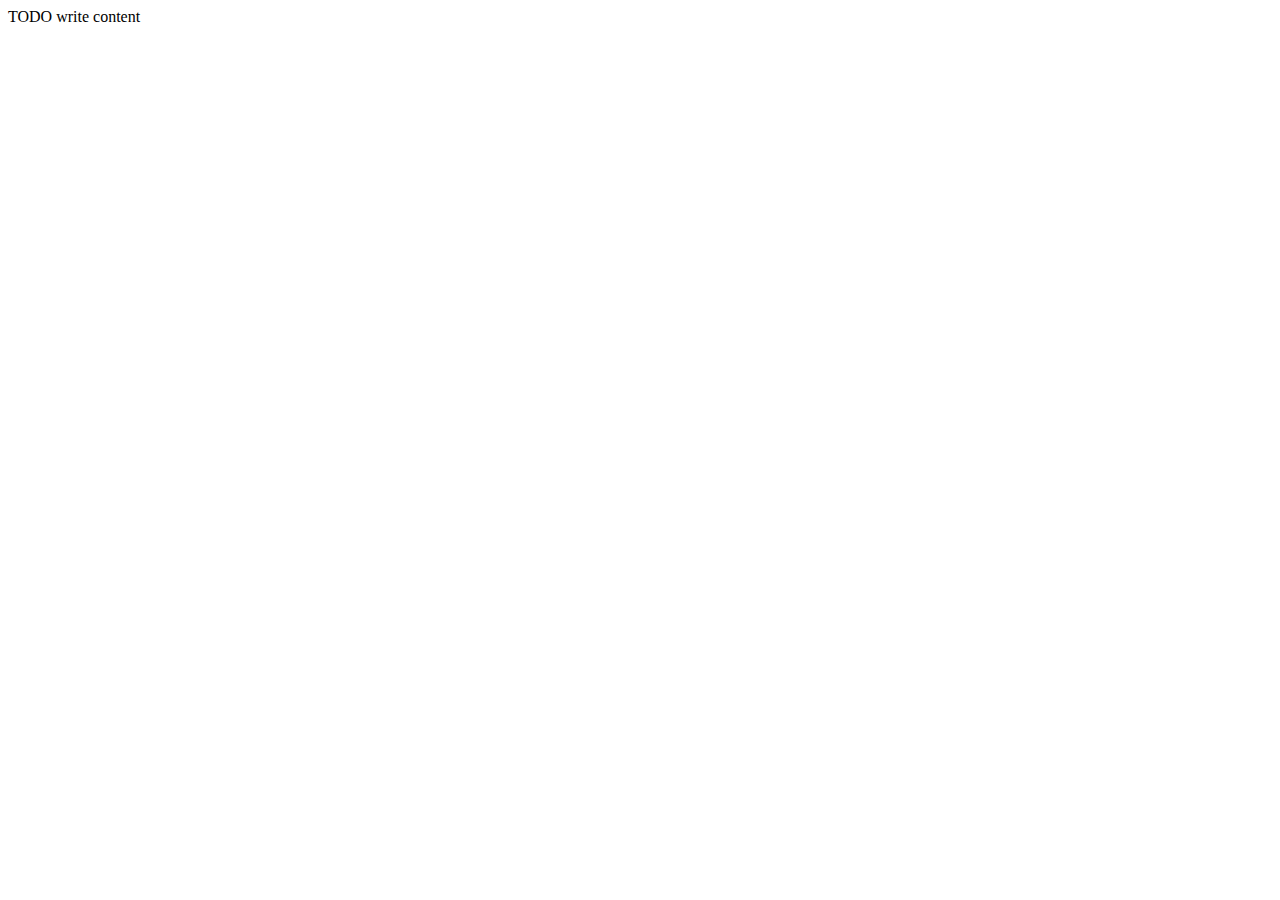
==== index.html @ 585fb6ec "Iniciando El proyecto" ====
<!DOCTYPE html>
<!--
To change this license header, choose License Headers in Project Properties.
To change this template file, choose Tools | Templates
and open the template in the editor.
-->
<html>
    <head>
        <title>TODO supply a title</title>
        <meta charset="UTF-8">
        <meta name="viewport" content="width=device-width">
    </head>
    <body>
        <div>TODO write content</div>
    </body>
</html>
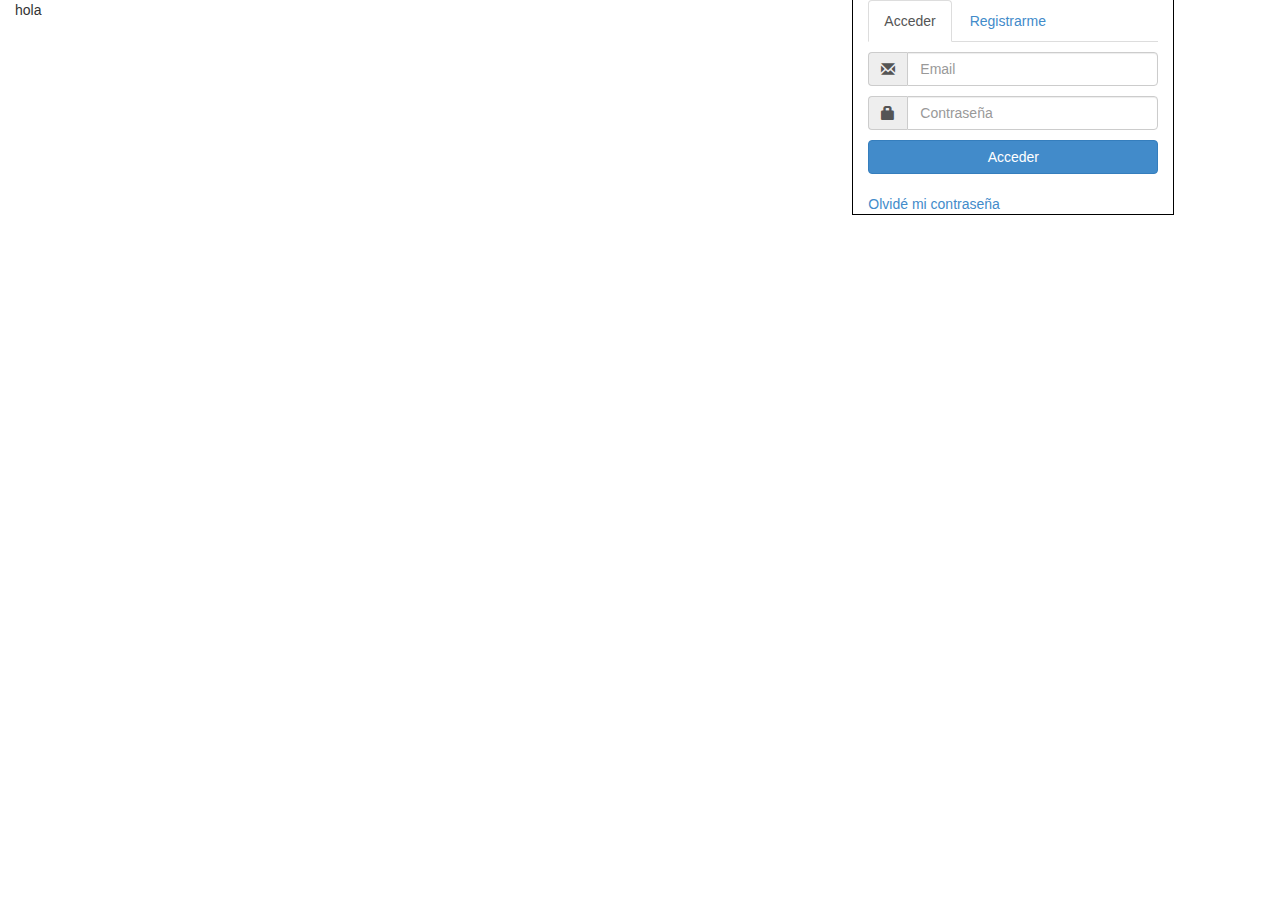
==== commit 6fc36bd5: "Vista Formulario" ====
--- a/index.html
+++ b/index.html
@@ -1,16 +1,67 @@
 <!DOCTYPE html>
-<!--
-To change this license header, choose License Headers in Project Properties.
-To change this template file, choose Tools | Templates
-and open the template in the editor.
--->
 <html>
     <head>
         <title>TODO supply a title</title>
         <meta charset="UTF-8">
         <meta name="viewport" content="width=device-width">
+        <!--Bootstrap-->
+        <link rel="stylesheet" type="text/css" href="./lib/bootstrap/css/bootstrap.min.css">
+        <!--Personalizacion bootstrap-->
+        <link rel="stylesheet" type="text/css" href="./css/rewriterBootstrap.css">
+        
+        <!--jQuery-->
+        <script src="./lib/jquery/jquery-2.0.3.min.js"></script>
+        <script src="./lib/bootstrap/js/bootstrap.min.js"></script>
     </head>
     <body>
-        <div>TODO write content</div>
+        
+        
+        <div class="col-sm-8">
+            hola
+        </div>
+        
+        <!--FORMULARIO-->        
+        <div class="col-sm-3 mycontent"> 
+            
+            <!--PESTAÑAS-->
+            <ul class="nav nav-tabs" id="myTab">
+                <li class="active"><a href="#login" data-toggle="tab">Acceder</a></li>
+                <li><a href="#register" data-toggle="tab">Registrarme</a></li>        
+            </ul>
+            
+            <!--LOGIN--> 
+            <div class="tab-content">
+                <div class="tab-pane active" id="login">
+                    <div class="input-group">
+                        <span class="input-group-addon "><span class="glyphicon glyphicon-envelope"></span></span>
+                        <input type="text" class="form-control" placeholder="Email">
+                    </div>
+                    <div class="input-group">
+                      <span class="input-group-addon "><span class="glyphicon glyphicon-lock"></span></span>
+                      <input type="text" class="form-control" placeholder="Contraseña">
+                    </div>                    
+                    <button type="button" class="btn btn-primary btn-block">Acceder</button>                     
+                    <br><a href="#register">Olvid&eacute; mi contraseña</a>
+                </div>
+                <!--REGISTRO-->
+                <div class="tab-pane" id="register">
+                    <div class="input-group">
+                        <span class="input-group-addon "><span class="glyphicon glyphicon-user"></span></span>
+                        <input type="text" class="form-control" placeholder="Nombre Usuario">
+                    </div>
+                    <div class="input-group">
+                        <span class="input-group-addon "><span class="glyphicon glyphicon-envelope"></span></span>
+                        <input type="text" class="form-control" placeholder="Email">
+                    </div>
+                    <div class="input-group">
+                      <span class="input-group-addon "><span class="glyphicon glyphicon-lock"></span></span>
+                      <input type="text" class="form-control" placeholder="Contraseña">
+                    </div>  
+                    <button type="button" class="btn btn-primary btn-block">Registrarme</button>    
+                </div>
+            </div>
+              
+                
+         </div>
     </body>
 </html>
--- a/css/rewriterBootstrap.css
+++ b/css/rewriterBootstrap.css
@@ -0,0 +1,8 @@
+.input-group{
+    margin: 10px 0;
+}
+.mycontent{
+    outline: 1px black solid;    
+}
+
+
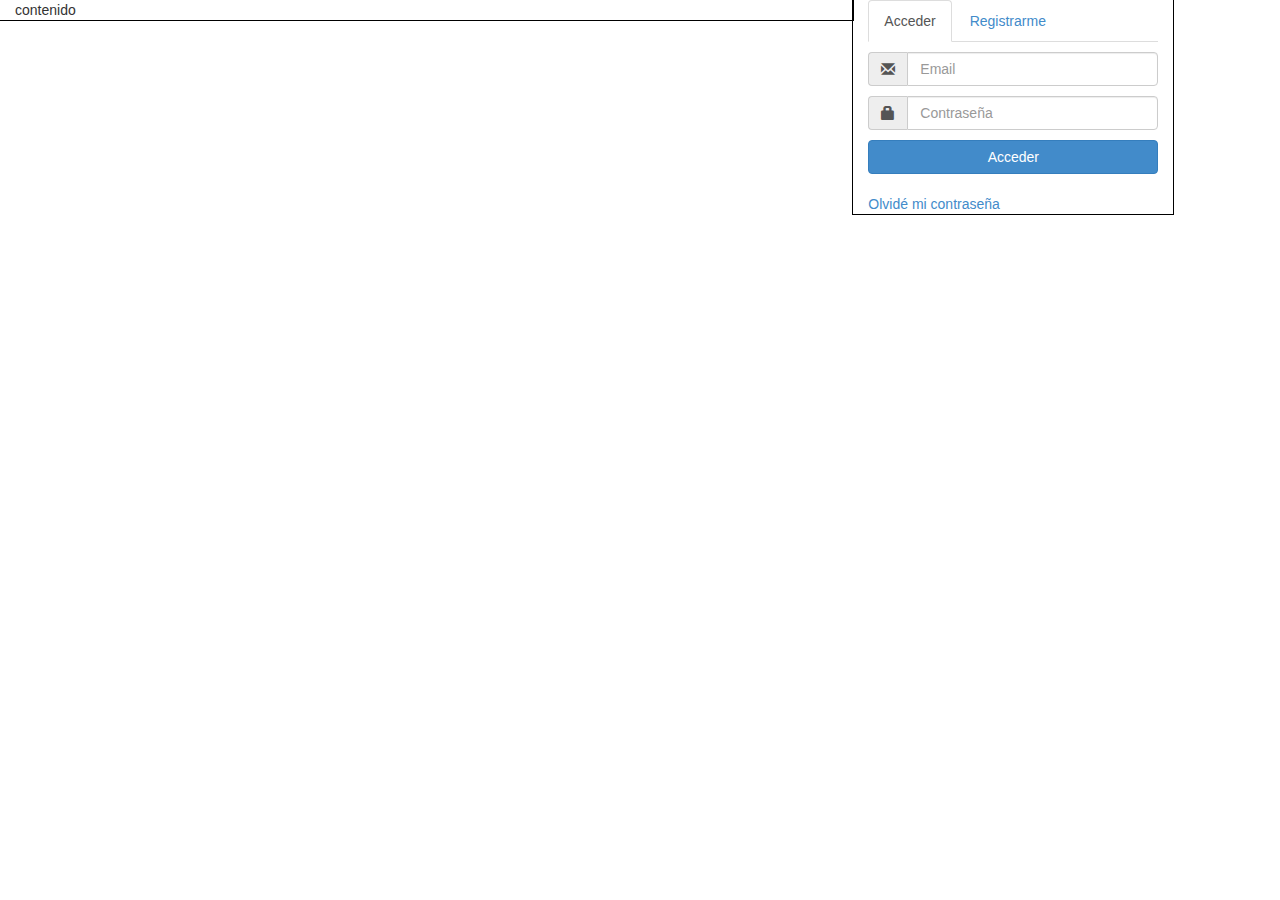
==== commit 4e74b07b: "Vista Formulario1" ====
--- a/index.html
+++ b/index.html
@@ -16,8 +16,8 @@
     <body>
         
         
-        <div class="col-sm-8">
-            hola
+        <div class="col-sm-8 mycontent">
+            contenido
         </div>
         
         <!--FORMULARIO-->        
@@ -25,13 +25,13 @@
             
             <!--PESTAÑAS-->
             <ul class="nav nav-tabs" id="myTab">
-                <li class="active"><a href="#login" data-toggle="tab">Acceder</a></li>
-                <li><a href="#register" data-toggle="tab">Registrarme</a></li>        
+                <li class="active"><a href="#login-content" data-toggle="tab">Acceder</a></li>
+                <li><a href="#register-content" data-toggle="tab">Registrarme</a></li>        
             </ul>
             
             <!--LOGIN--> 
             <div class="tab-content">
-                <div class="tab-pane active" id="login">
+                <div class="tab-pane active" id="login-content">
                     <div class="input-group">
                         <span class="input-group-addon "><span class="glyphicon glyphicon-envelope"></span></span>
                         <input type="text" class="form-control" placeholder="Email">
@@ -41,10 +41,10 @@
                       <input type="text" class="form-control" placeholder="Contraseña">
                     </div>                    
                     <button type="button" class="btn btn-primary btn-block">Acceder</button>                     
-                    <br><a href="#register">Olvid&eacute; mi contraseña</a>
+                    <br><a href="#recovery-pass">Olvid&eacute; mi contraseña</a>
                 </div>
                 <!--REGISTRO-->
-                <div class="tab-pane" id="register">
+                <div class="tab-pane" id="register-content">
                     <div class="input-group">
                         <span class="input-group-addon "><span class="glyphicon glyphicon-user"></span></span>
                         <input type="text" class="form-control" placeholder="Nombre Usuario">
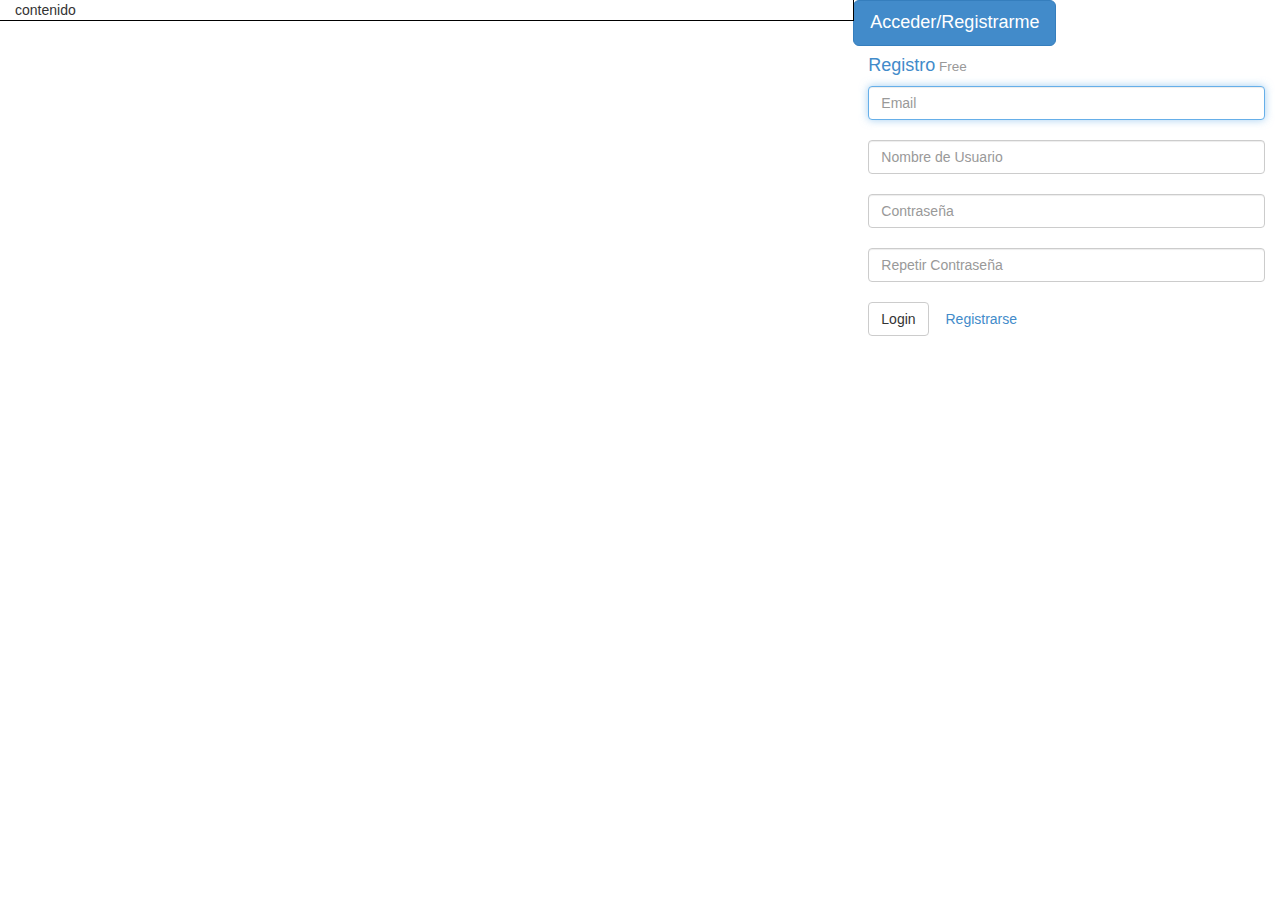
==== commit 3baea4bd: "validacion formulario1" ====
--- a/index.html
+++ b/index.html
@@ -15,53 +15,88 @@
     </head>
     <body>
         
-        
         <div class="col-sm-8 mycontent">
             contenido
         </div>
         
-        <!--FORMULARIO-->        
-        <div class="col-sm-3 mycontent"> 
-            
-            <!--PESTAÑAS-->
-            <ul class="nav nav-tabs" id="myTab">
-                <li class="active"><a href="#login-content" data-toggle="tab">Acceder</a></li>
-                <li><a href="#register-content" data-toggle="tab">Registrarme</a></li>        
-            </ul>
-            
-            <!--LOGIN--> 
-            <div class="tab-content">
-                <div class="tab-pane active" id="login-content">
-                    <div class="input-group">
-                        <span class="input-group-addon "><span class="glyphicon glyphicon-envelope"></span></span>
-                        <input type="text" class="form-control" placeholder="Email">
-                    </div>
-                    <div class="input-group">
-                      <span class="input-group-addon "><span class="glyphicon glyphicon-lock"></span></span>
-                      <input type="text" class="form-control" placeholder="Contraseña">
-                    </div>                    
-                    <button type="button" class="btn btn-primary btn-block">Acceder</button>                     
-                    <br><a href="#recovery-pass">Olvid&eacute; mi contraseña</a>
+        <!----------------------------------------MODAL-------------------------->
+        <!-- BOTON QUE LLAMA MODAL -->
+        <button class="btn btn-primary btn-lg" data-toggle="modal" data-target="#myModal">
+          Acceder/Registrarme
+        </button>
+        
+        <!-- CONTENIDO MODAL -->
+        <div class="modal fade" id="myModal" tabindex="-1" role="dialog" aria-labelledby="myModalLabel" aria-hidden="true">
+            <div class="modal-dialog">
+                <div class="modal-content">
+                <!--Boton cerrar-->
+                <div class="modal-header">
+                  <button type="button" class="close" data-dismiss="modal" aria-hidden="true">&times;</button>        
                 </div>
-                <!--REGISTRO-->
-                <div class="tab-pane" id="register-content">
-                    <div class="input-group">
-                        <span class="input-group-addon "><span class="glyphicon glyphicon-user"></span></span>
-                        <input type="text" class="form-control" placeholder="Nombre Usuario">
-                    </div>
-                    <div class="input-group">
-                        <span class="input-group-addon "><span class="glyphicon glyphicon-envelope"></span></span>
-                        <input type="text" class="form-control" placeholder="Email">
-                    </div>
-                    <div class="input-group">
-                      <span class="input-group-addon "><span class="glyphicon glyphicon-lock"></span></span>
-                      <input type="text" class="form-control" placeholder="Contraseña">
-                    </div>  
-                    <button type="button" class="btn btn-primary btn-block">Registrarme</button>    
+                <div class="modal-body"> 
+                  <!--FORMULARIO-->      
+                  <!--PESTAÑAS-->
+                  <ul class="nav nav-tabs" id="myTab">
+                      <li class="active"><a href="#login-content" data-toggle="tab">Acceder</a></li>
+                      <li><a href="#register-content" data-toggle="tab">Registrarme</a></li>        
+                  </ul>
+
+                  <!--LOGIN--> 
+                  <div class="tab-content">
+                      <div class="tab-pane active" id="login-content">
+                           <input type="text" name="user" id="user" placeholder="Nombre de Usuario" class="form-control" required/> <br>
+                          <div class="input-group">
+                              <span class="input-group-addon "><span class="glyphicon glyphicon-envelope"></span></span>
+                              <input type="email" class="form-control" placeholder="Email" autofocus required>
+                          </div>
+                          <div class="input-group">
+                            <span class="input-group-addon "><span class="glyphicon glyphicon-lock"></span></span>
+                            <input type="password" class="form-control" placeholder="Contraseña">
+                          </div>                    
+                          <button type="submit" class="btn btn-primary btn-block">Acceder</button>                     
+                          <br><a href="#recovery-pass">Olvid&eacute; mi contraseña</a>
+                      </div>
+                      <!--REGISTRO-->
+                      <div class="tab-pane" id="register-content">
+                          <div class="input-group">
+                              <span class="input-group-addon "><span class="glyphicon glyphicon-user"></span></span>
+                              <input type="text" class="form-control" placeholder="Nombre Usuario">
+                          </div>
+                          <div class="input-group">
+                              <span class="input-group-addon "><span class="glyphicon glyphicon-envelope"></span></span>
+                              <input type="text" class="form-control" placeholder="Email">
+                          </div>
+                          <div class="input-group">
+                            <span class="input-group-addon "><span class="glyphicon glyphicon-lock"></span></span>
+                            <input type="text" class="form-control" placeholder="Contraseña">
+                          </div>
+                          
+                          <button type="button" class="btn btn-primary btn-block">Registrarme</button>    
+                      </div>
+                  </div>
                 </div>
+              </div>     
+          </div>
+        </div>
+        <!------------------------------------------------------------------>
+        <div class="col-xs-10 col-sm-5 col-lg-4 col-lg-offset-8/*8*/ col-sm-offset-8 col-xs-offset-1 blackmiddle radius" id="form">
+                <h4 class="text-primary">Registro<small> Free</small></h4>
+                
+                <form name="formRegister" action="workspace.php" method="get" role="form">
+                    <div class="sr-only" id="desRegister"></div>
+                        <input type="email" name="email" id="email" placeholder="Email" class="form-control" autofocus required pattern="^([_a-z0-9-]+)*@([a-z0-9-]+)*.([_a-z0-9-]{3,4})" title="miEmail@gmail.com" /><br>
+                    
+                    <input type="text" name="user" id="user" placeholder="Nombre de Usuario" class="form-control" required/> <br>
+                    <input type="password" name="password" id="password" required placeholder="Contrase&ntilde;a" class="form-control" pattern="^[A-Za-z0-9]{5,20}" title="5-20 numeros o letras, sin espacios"/><br>
+                    <div class="sr-only" id="desRegister2"></div>
+                        <input type="password" name="rePassword " id="rePassword" required placeholder="Repetir Contrase&ntilde;a" class="form-control" pattern="^[A-Za-z0-9]{5,20}" title="5-20 numeros o letras, sin espacios"/><br>
+                    
+                    <input type="submit" name="submit" class="btn btn-default" id="login" value="Login">
+                    <input type="button" name="submit" class="btn btn-link" id="register" value="Registrarse"><br>
+
+                </form>
+                <br>
             </div>
-              
-                
-         </div>
+        </div>
     </body>
 </html>
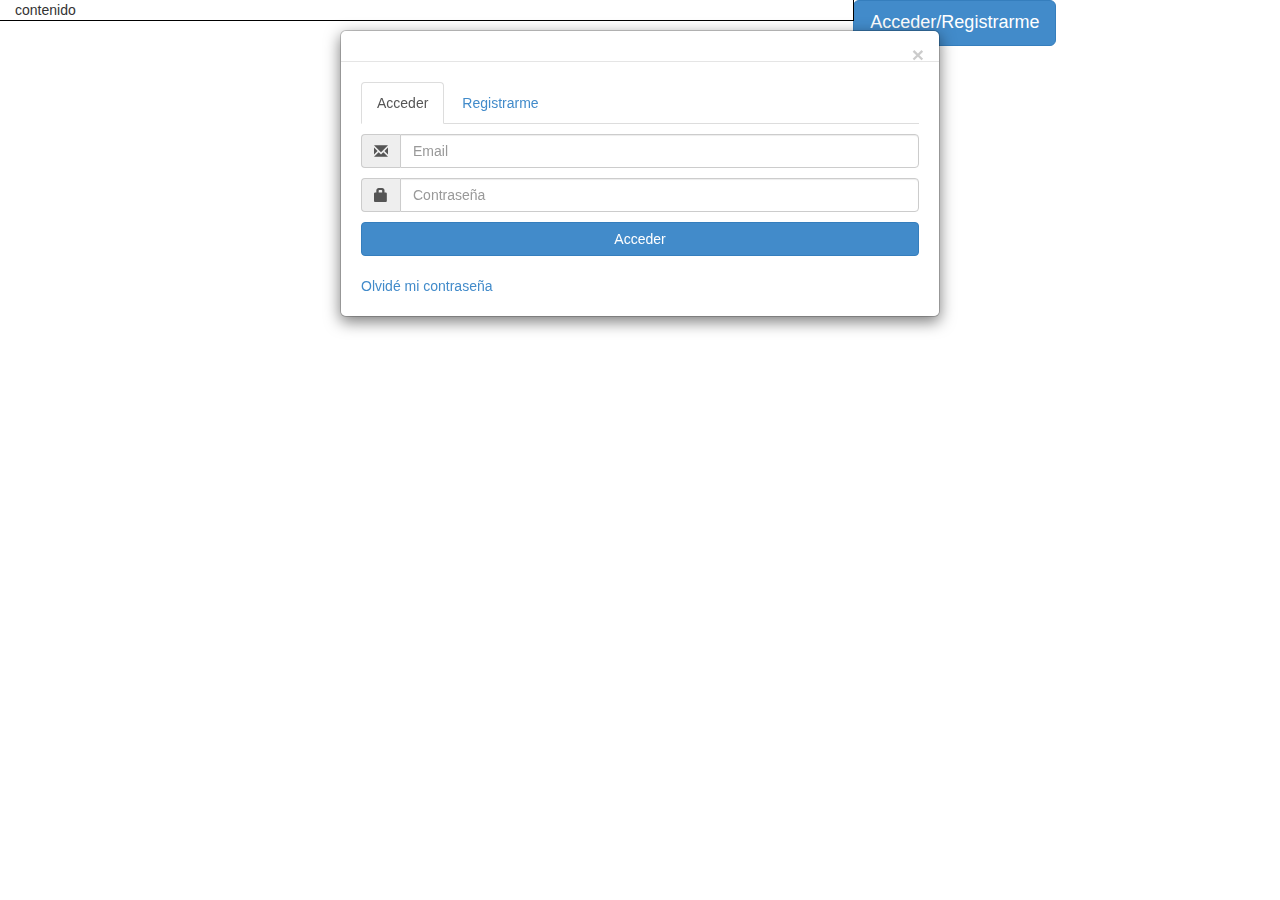
==== commit 4d00fcfa: "validacion Formulario2" ====
--- a/index.html
+++ b/index.html
@@ -11,7 +11,7 @@
         
         <!--jQuery-->
         <script src="./lib/jquery/jquery-2.0.3.min.js"></script>
-        <script src="./lib/bootstrap/js/bootstrap.min.js"></script>
+        <script src="./lib/bootstrap/js/bootstrap.min.js"></script>        
     </head>
     <body>
         
@@ -26,7 +26,7 @@
         </button>
         
         <!-- CONTENIDO MODAL -->
-        <div class="modal fade" id="myModal" tabindex="-1" role="dialog" aria-labelledby="myModalLabel" aria-hidden="true">
+        <div class="modal fade in " id="myModal" tabindex="-1" role="dialog" aria-labelledby="myModalLabel" aria-hidden="true" style="display: block">
             <div class="modal-dialog">
                 <div class="modal-content">
                 <!--Boton cerrar-->
@@ -34,7 +34,8 @@
                   <button type="button" class="close" data-dismiss="modal" aria-hidden="true">&times;</button>        
                 </div>
                 <div class="modal-body"> 
-                  <!--FORMULARIO-->      
+                  <!--FORMULARIO--> 
+                  <div id="error-form" class="alert alert-danger hidden"></div>
                   <!--PESTAÑAS-->
                   <ul class="nav nav-tabs" id="myTab">
                       <li class="active"><a href="#login-content" data-toggle="tab">Acceder</a></li>
@@ -42,36 +43,34 @@
                   </ul>
 
                   <!--LOGIN--> 
-                  <div class="tab-content">
-                      <div class="tab-pane active" id="login-content">
-                           <input type="text" name="user" id="user" placeholder="Nombre de Usuario" class="form-control" required/> <br>
+                  <div class="tab-content">                      
+                      <div class="tab-pane active" id="login-content">                        
                           <div class="input-group">
                               <span class="input-group-addon "><span class="glyphicon glyphicon-envelope"></span></span>
-                              <input type="email" class="form-control" placeholder="Email" autofocus required>
+                              <input type="email" name="user-email" class="form-control" placeholder="Email">
                           </div>
                           <div class="input-group">
                             <span class="input-group-addon "><span class="glyphicon glyphicon-lock"></span></span>
-                            <input type="password" class="form-control" placeholder="Contraseña">
+                            <input type="password" name="user-password" class="form-control" placeholder="Contraseña">
                           </div>                    
-                          <button type="submit" class="btn btn-primary btn-block">Acceder</button>                     
-                          <br><a href="#recovery-pass">Olvid&eacute; mi contraseña</a>
+                          <button type="button" id="login-submit" class="btn btn-primary btn-block">Acceder</button>                     
+                          <br><a href="#recovery-pass">Olvid&eacute; mi contraseña</a>                        
                       </div>
                       <!--REGISTRO-->
-                      <div class="tab-pane" id="register-content">
-                          <div class="input-group">
-                              <span class="input-group-addon "><span class="glyphicon glyphicon-user"></span></span>
-                              <input type="text" class="form-control" placeholder="Nombre Usuario">
-                          </div>
-                          <div class="input-group">
-                              <span class="input-group-addon "><span class="glyphicon glyphicon-envelope"></span></span>
-                              <input type="text" class="form-control" placeholder="Email">
-                          </div>
-                          <div class="input-group">
-                            <span class="input-group-addon "><span class="glyphicon glyphicon-lock"></span></span>
-                            <input type="text" class="form-control" placeholder="Contraseña">
-                          </div>
-                          
-                          <button type="button" class="btn btn-primary btn-block">Registrarme</button>    
+                      <div class="tab-pane" id="register-content">                          
+                            <div class="input-group">
+                                <span class="input-group-addon "><span class="glyphicon glyphicon-user"></span></span>
+                                <input type="text" name="user-name"  class="form-control" placeholder="Nombre Usuario">
+                            </div>
+                            <div class="input-group">
+                                <span class="input-group-addon "><span class="glyphicon glyphicon-envelope"></span></span>
+                                <input type="email" name="user-email" class="form-control" placeholder="Email">
+                            </div>
+                            <div class="input-group">
+                              <span class="input-group-addon "><span class="glyphicon glyphicon-lock"></span></span>
+                              <input type="password" name="user-password" class="form-control" placeholder="Contraseña">
+                            </div>                          
+                          <button type="button" id="register-submit" class="btn btn-primary btn-block">Registrarme</button>    
                       </div>
                   </div>
                 </div>
@@ -79,24 +78,6 @@
           </div>
         </div>
         <!------------------------------------------------------------------>
-        <div class="col-xs-10 col-sm-5 col-lg-4 col-lg-offset-8/*8*/ col-sm-offset-8 col-xs-offset-1 blackmiddle radius" id="form">
-                <h4 class="text-primary">Registro<small> Free</small></h4>
-                
-                <form name="formRegister" action="workspace.php" method="get" role="form">
-                    <div class="sr-only" id="desRegister"></div>
-                        <input type="email" name="email" id="email" placeholder="Email" class="form-control" autofocus required pattern="^([_a-z0-9-]+)*@([a-z0-9-]+)*.([_a-z0-9-]{3,4})" title="miEmail@gmail.com" /><br>
-                    
-                    <input type="text" name="user" id="user" placeholder="Nombre de Usuario" class="form-control" required/> <br>
-                    <input type="password" name="password" id="password" required placeholder="Contrase&ntilde;a" class="form-control" pattern="^[A-Za-z0-9]{5,20}" title="5-20 numeros o letras, sin espacios"/><br>
-                    <div class="sr-only" id="desRegister2"></div>
-                        <input type="password" name="rePassword " id="rePassword" required placeholder="Repetir Contrase&ntilde;a" class="form-control" pattern="^[A-Za-z0-9]{5,20}" title="5-20 numeros o letras, sin espacios"/><br>
-                    
-                    <input type="submit" name="submit" class="btn btn-default" id="login" value="Login">
-                    <input type="button" name="submit" class="btn btn-link" id="register" value="Registrarse"><br>
-
-                </form>
-                <br>
-            </div>
-        </div>
+        <script src="./js/validateForm.js"></script>
     </body>
 </html>
